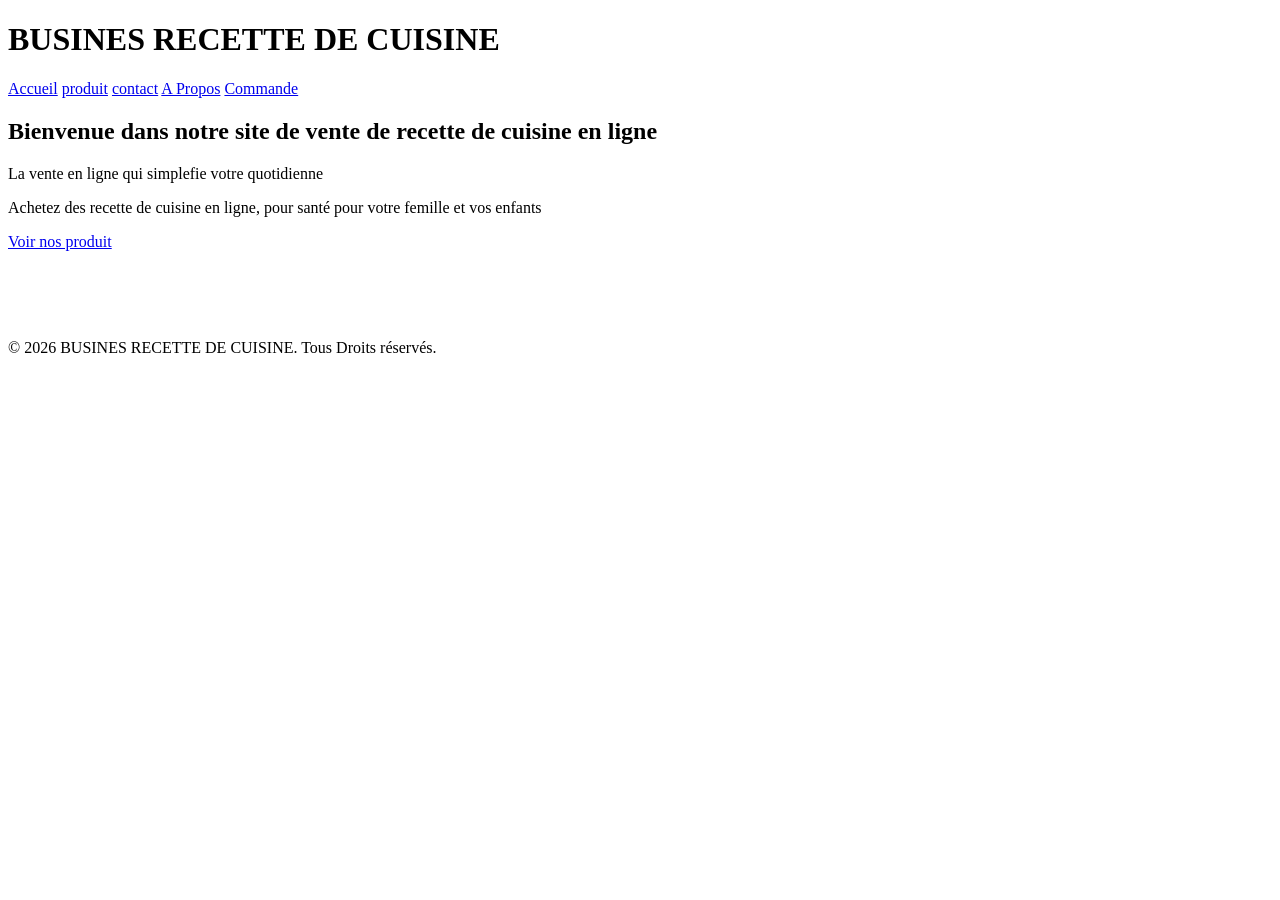
==== index.html @ 2d4aeea7 "Add files via upload" ====
<!DOCTYPE html>
<html lang="en">
<head>
    <meta charset="UTF-8">
    <meta name="viewport" content="width=device-width, initial-scale=1.0">
    <title>VENTE DE SAVON EN LIGNE</title>
    <link rel="stylesheet" href="styles/style.css">
</head>
<body>
    <header>
        <h1>BUSINES RECETTE DE CUISINE</h1>
    </header>

    <nav>
        <a href="Accueil.html">Accueil</a>
        <a href="produit.html">produit</a>
        <a href="contact.html">contact</a>
        <a href="apropo.html">A Propos</a>
        <a href="commande.html">Commande</a>
    </nav>
    <div class="container">
        <h2>Bienvenue dans notre site de vente de recette de cuisine en ligne</h2>
        <p>La vente en ligne qui simplefie votre quotidienne</p>
        <p>Achetez des recette de cuisine en ligne, pour santé pour votre femille et vos enfants </p>
        
        <a href="produit.html" class="Button">Voir nos produit</a>
    </div>
    <br>
    <br>
    <br>
    <br>
    <footer>
        <p>&copy; 2026 BUSINES RECETTE DE CUISINE. Tous Droits réservés.</p>
    </footer>
    
</body>
</html>
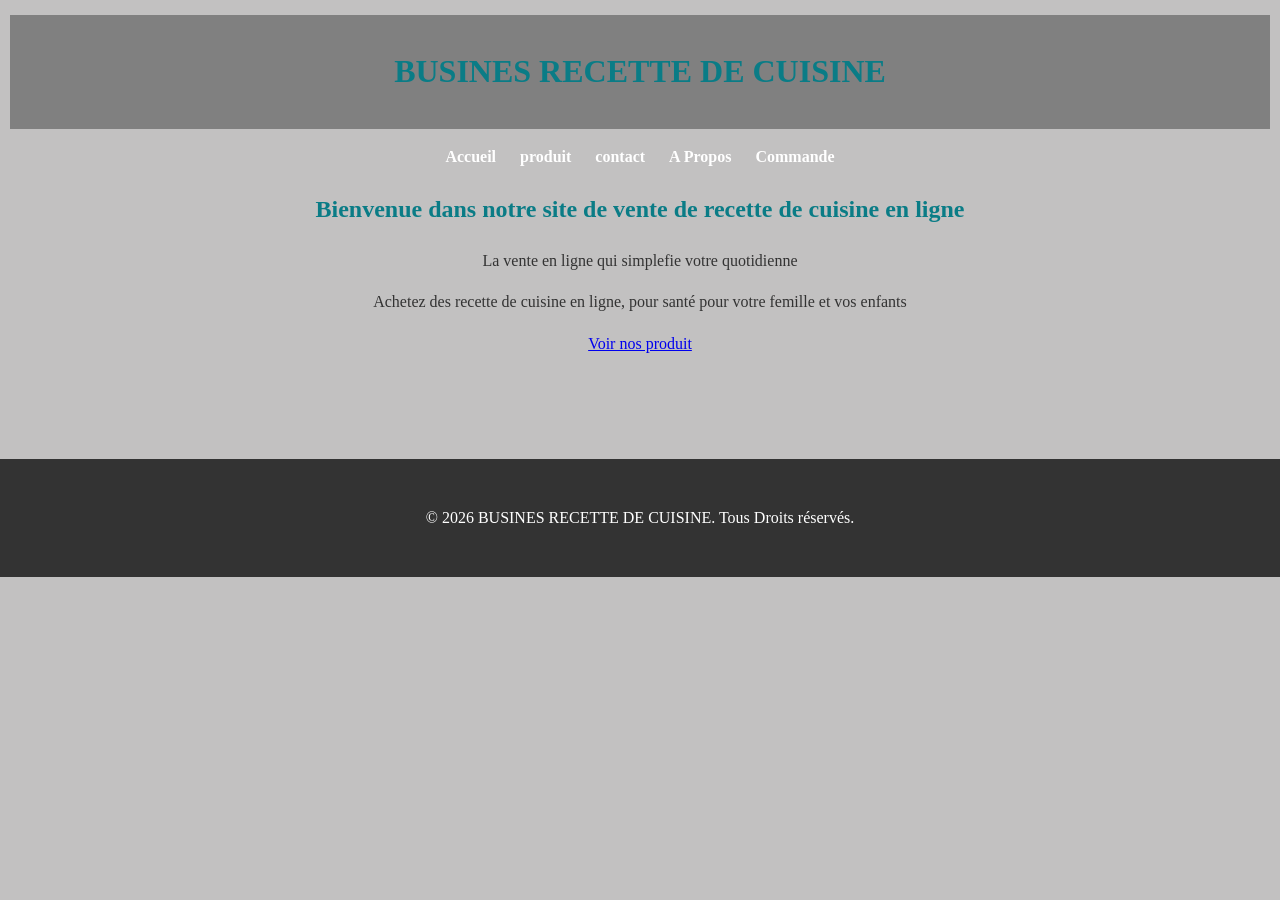
==== commit 32eb7bb1: "Update index.html" ====
--- a/index.html
+++ b/index.html
@@ -4,7 +4,7 @@
     <meta charset="UTF-8">
     <meta name="viewport" content="width=device-width, initial-scale=1.0">
     <title>VENTE DE SAVON EN LIGNE</title>
-    <link rel="stylesheet" href="styles/style.css">
+    <link rel="stylesheet" href="style.css">
 </head>
 <body>
     <header>
@@ -34,4 +34,5 @@
     </footer>
     
 </body>
-</html>+
+</html>
--- a/style.css
+++ b/style.css
@@ -0,0 +1,73 @@
+body {
+    font-family: 'Times New Roman', Times, serif;
+    margin: 0;
+    padding: 0;
+    line-height: 1.6;
+    background-color: rgb(194, 193, 193);
+    color: #333;
+    text-align: center;
+}
+header {
+    background-color: gray;
+    color: white;
+    padding: 10px;
+    margin: 15px 10px;
+    text-align: center; /*CENTRAGE*/
+}
+nav a {
+    color: white;
+    margin: 0 10px;
+    text-decoration: none;
+    font-weight: bold;
+}
+
+nav a:hover {
+    text-decoration: underline;
+}
+.produit-container {
+    display: flex;
+    flex-direction: column;
+    align-items: center;
+    gap: 30px;
+}
+img {
+    width: 100%;
+    margin-left: 0;
+    margin-right: 0;
+}
+h1, h2 {
+    color: #0a7c86;
+}
+
+.card {
+    background-color: white;
+    padding: 20px;
+    margin: 15px 0;
+    border-radius: 6px;
+    box-shadow: 0 0 10px rgba(0, 0, 0, 0.1);
+}
+
+button {
+    background-color: #0a7c86;
+    color: white;
+    padding: 10px 15px;
+    border: none;
+    border-radius: 4px;
+    cursor: pointer;
+}
+
+input, 
+textarea {
+    width: 95%;
+    padding: 12px;
+    margin-bottom: 15px;
+    border: 2PX solid #ccc;
+    border-radius: 8px;
+    font-size: 16px;
+}
+footer {
+    background-color: #333;
+    color: white;
+    text-align: center;
+    padding: 30px;
+}
